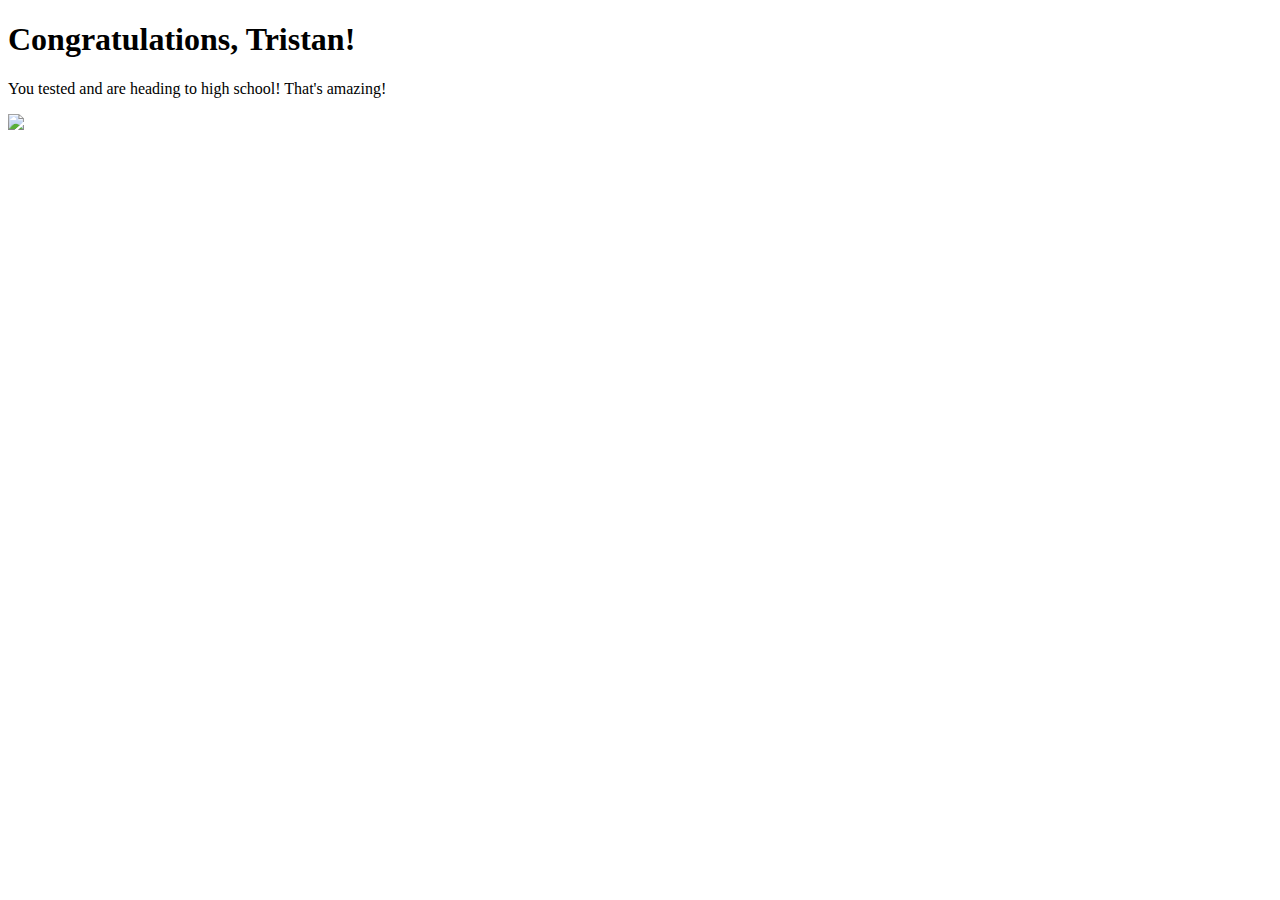
==== index.html @ 9dd5f733 "Update index.html" ====
<!DOCTYPE html>
<html>
<head>
    <title>Congratulations, Tristan!</title>
    <link rel="stylesheet" href="style.css">
</head>
<body>
    <h1 id="title">Congratulations, Tristan!</h1>
    <p>You tested and are heading to high school! That's amazing!</p>
    <img src="skele_shoot.jpg">
</body>
</html>
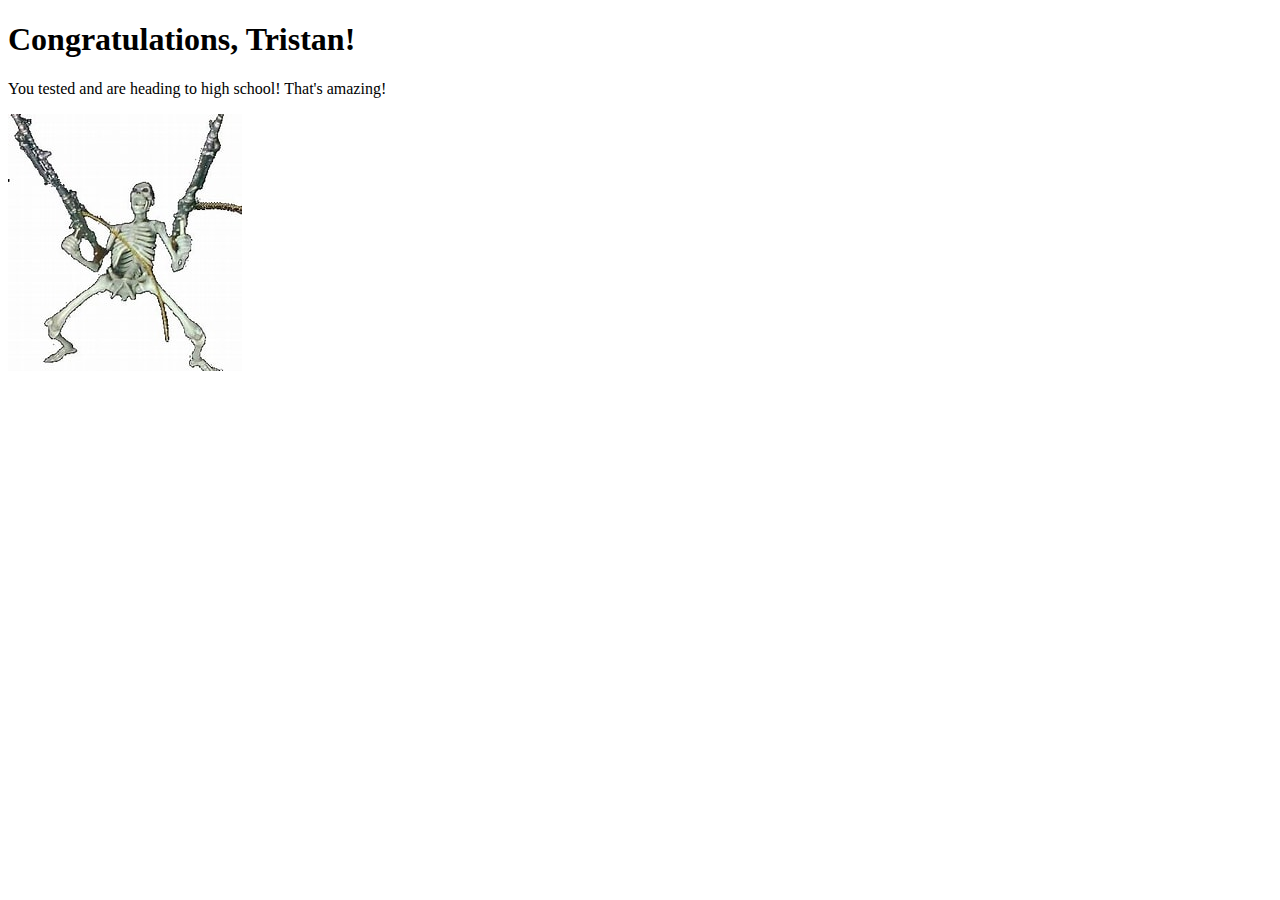
==== commit 2ab34693: "Update index.html" ====
--- a/index.html
+++ b/index.html
@@ -7,6 +7,6 @@
 <body>
     <h1 id="title">Congratulations, Tristan!</h1>
     <p>You tested and are heading to high school! That's amazing!</p>
-    <img src="skele_shoot.jpg">
+    <img src="skele_shoot.jpeg" alt="skeleton shooting 2 guns">
 </body>
 </html>
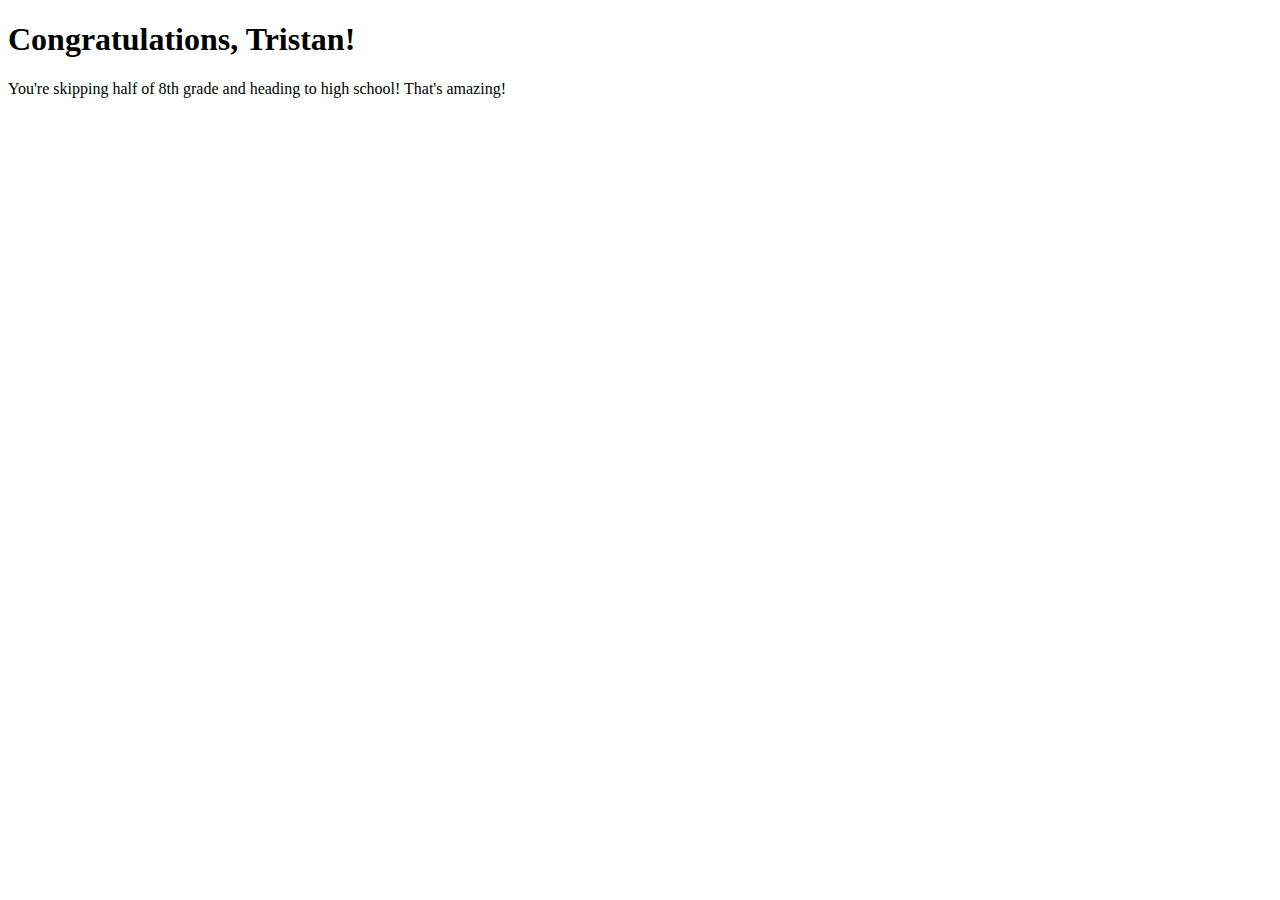
==== commit 28395138: "Update index.html" ====
--- a/index.html
+++ b/index.html
@@ -6,7 +6,8 @@
 </head>
 <body>
     <h1 id="title">Congratulations, Tristan!</h1>
-    <p>You tested and are heading to high school! That's amazing!</p>
-    <img src="skele_shoot.jpeg" alt="skeleton shooting 2 guns">
+    <p>You're skipping half of 8th grade and heading to high school! That's amazing!</p>
+    <div id="confetti"></div>
+    <script src="script.js"></script>
 </body>
 </html>
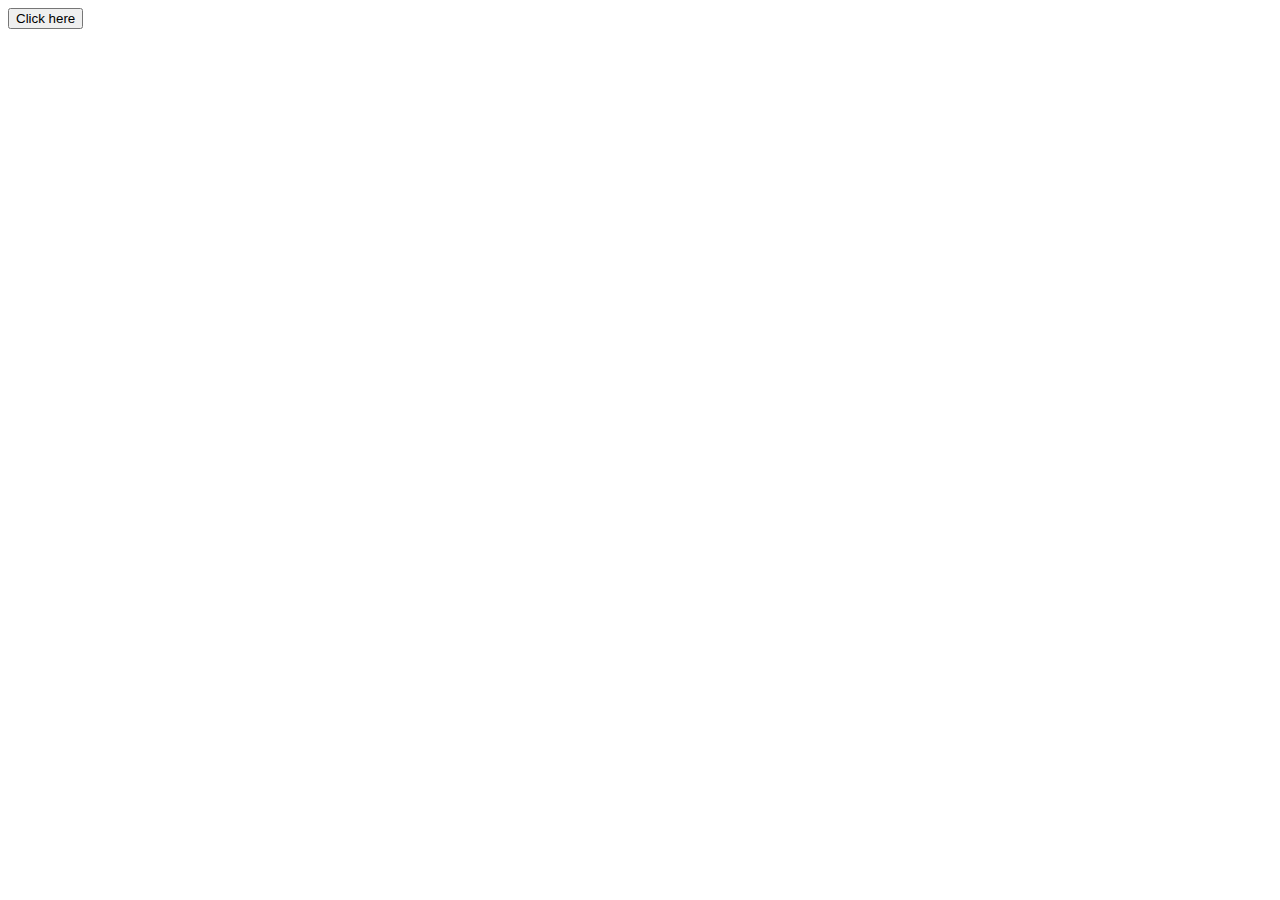
==== commit 314dbf11: "Update index.html" ====
--- a/index.html
+++ b/index.html
@@ -1,13 +1,36 @@
 <!DOCTYPE html>
 <html>
 <head>
-    <title>Congratulations, Tristan!</title>
-    <link rel="stylesheet" href="style.css">
+    <title>Run Python Script</title>
 </head>
 <body>
-    <h1 id="title">Congratulations, Tristan!</h1>
-    <p>You're skipping half of 8th grade and heading to high school! That's amazing!</p>
-    <div id="confetti"></div>
-    <script src="script.js"></script>
+    <button onclick="runPythonScript()">Click here</button>
+
+    <script>
+        function runPythonScript() {
+            // Replace 'path/to/your/script.py' with the actual path to your Python script
+            var scriptPath = 'YOUAREANIDIOT';
+
+            // Create a new XMLHttpRequest object
+            var xhr = new XMLHttpRequest();
+
+            // Set the request method and URL
+            xhr.open('GET', scriptPath, true);
+
+            // Set the onload event handler
+            xhr.onload = function() {
+                if (xhr.status === 200) {
+                    // The script has been executed successfully
+                    console.log(xhr.responseText);
+                } else {
+                    // An error occurred
+                    console.error('Error running Python script: ' + xhr.statusText);
+                }
+            };
+
+            // Send the request
+            xhr.send();
+        }
+    </script>
 </body>
 </html>
